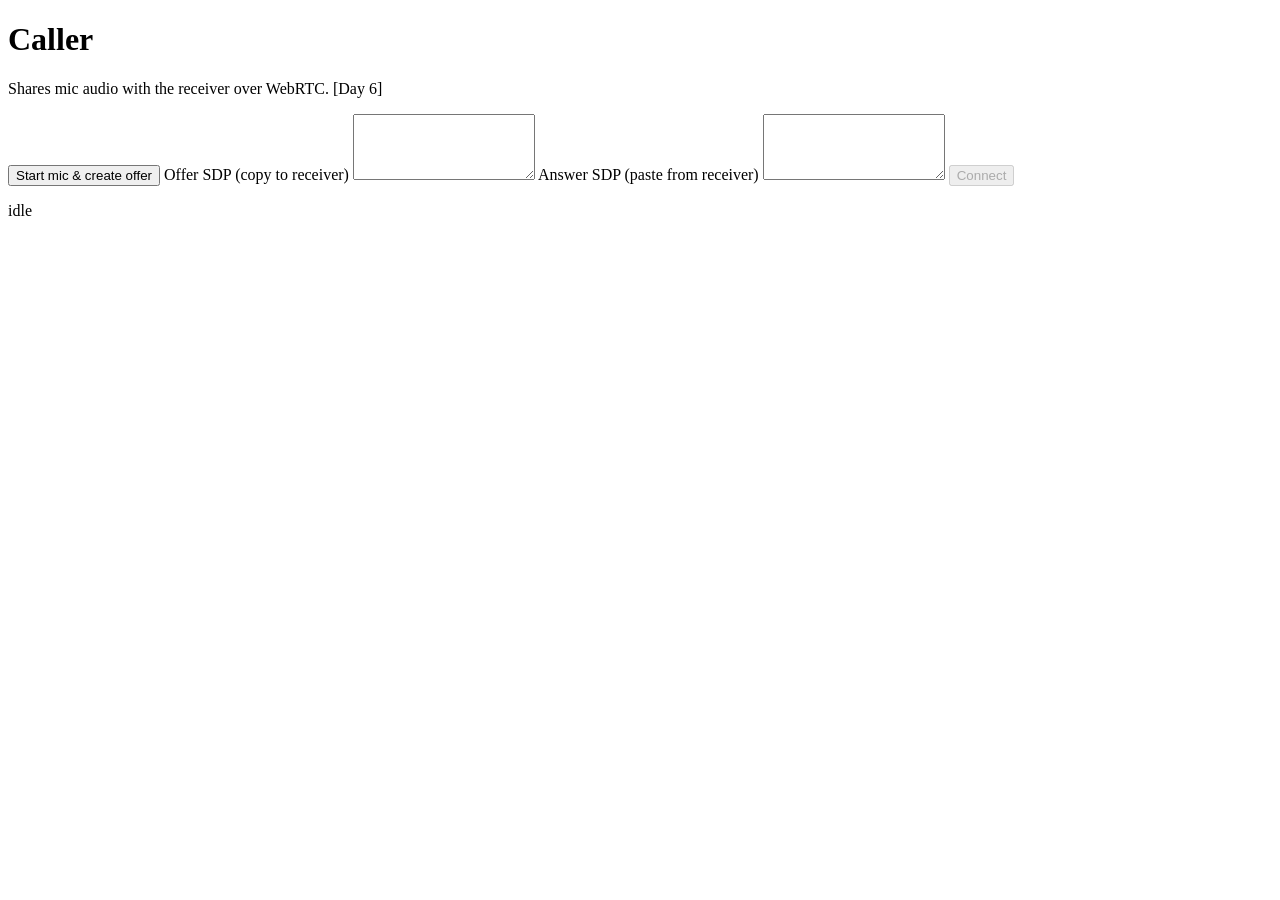
==== frontend/caller.html @ 61b1236f "VoiceGuard: real-time voice-cloning detection — system + training pipeline Detection: IndicWav2Vec/w" ====
<!doctype html>
<html lang="en">
<head>
  <meta charset="utf-8" />
  <meta name="viewport" content="width=device-width, initial-scale=1" />
  <title>VoiceGuard — Caller</title>
  <link rel="stylesheet" href="/static/css/style.css" />
</head>
<body>
  <main class="wrap">
    <h1>Caller</h1>
    <p>Shares mic audio with the receiver over WebRTC. [Day 6]</p>

    <section class="panel">
      <button id="start">Start mic &amp; create offer</button>
      <label>Offer SDP (copy to receiver)
        <textarea id="localSdp" rows="4" readonly></textarea>
      </label>
      <label>Answer SDP (paste from receiver)
        <textarea id="remoteSdp" rows="4"></textarea>
      </label>
      <button id="connect" disabled>Connect</button>
      <p id="status" class="status">idle</p>
    </section>
  </main>
  <script src="/static/js/webrtc.js"></script>
  <script src="/static/js/caller.js"></script>
</body>
</html>
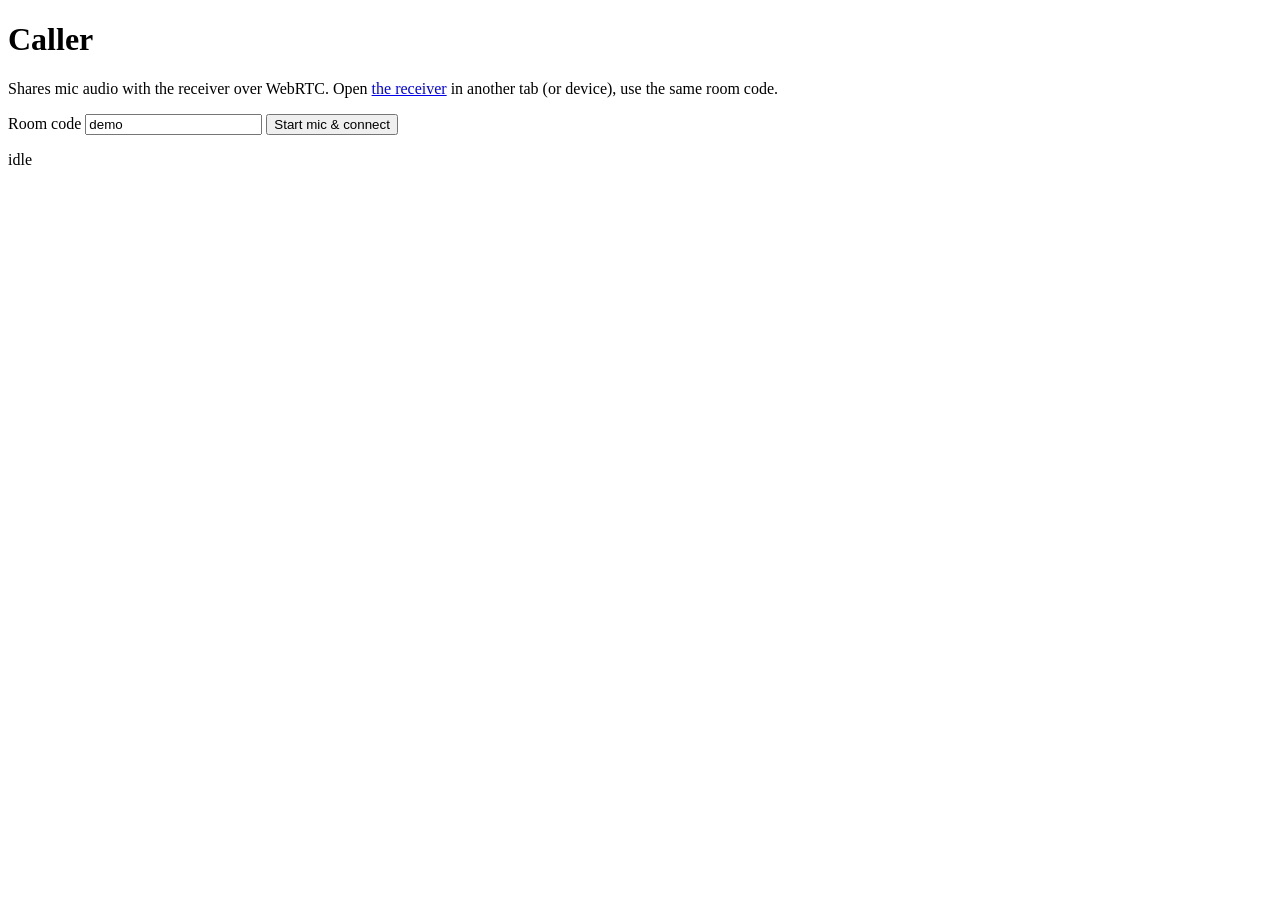
==== commit 823c062a: "frontend (P6): room-based signaling, AudioWorklet capture, live gauge - backend/api/websocket.py: /w" ====
--- a/frontend/caller.html
+++ b/frontend/caller.html
@@ -9,17 +9,14 @@
 <body>
   <main class="wrap">
     <h1>Caller</h1>
-    <p>Shares mic audio with the receiver over WebRTC. [Day 6]</p>
+    <p>Shares mic audio with the receiver over WebRTC. Open <a href="/receiver.html">the receiver</a>
+      in another tab (or device), use the same room code.</p>
 
     <section class="panel">
-      <button id="start">Start mic &amp; create offer</button>
-      <label>Offer SDP (copy to receiver)
-        <textarea id="localSdp" rows="4" readonly></textarea>
+      <label>Room code
+        <input id="room" value="demo" autocomplete="off" />
       </label>
-      <label>Answer SDP (paste from receiver)
-        <textarea id="remoteSdp" rows="4"></textarea>
-      </label>
-      <button id="connect" disabled>Connect</button>
+      <button id="start">Start mic &amp; connect</button>
       <p id="status" class="status">idle</p>
     </section>
   </main>
